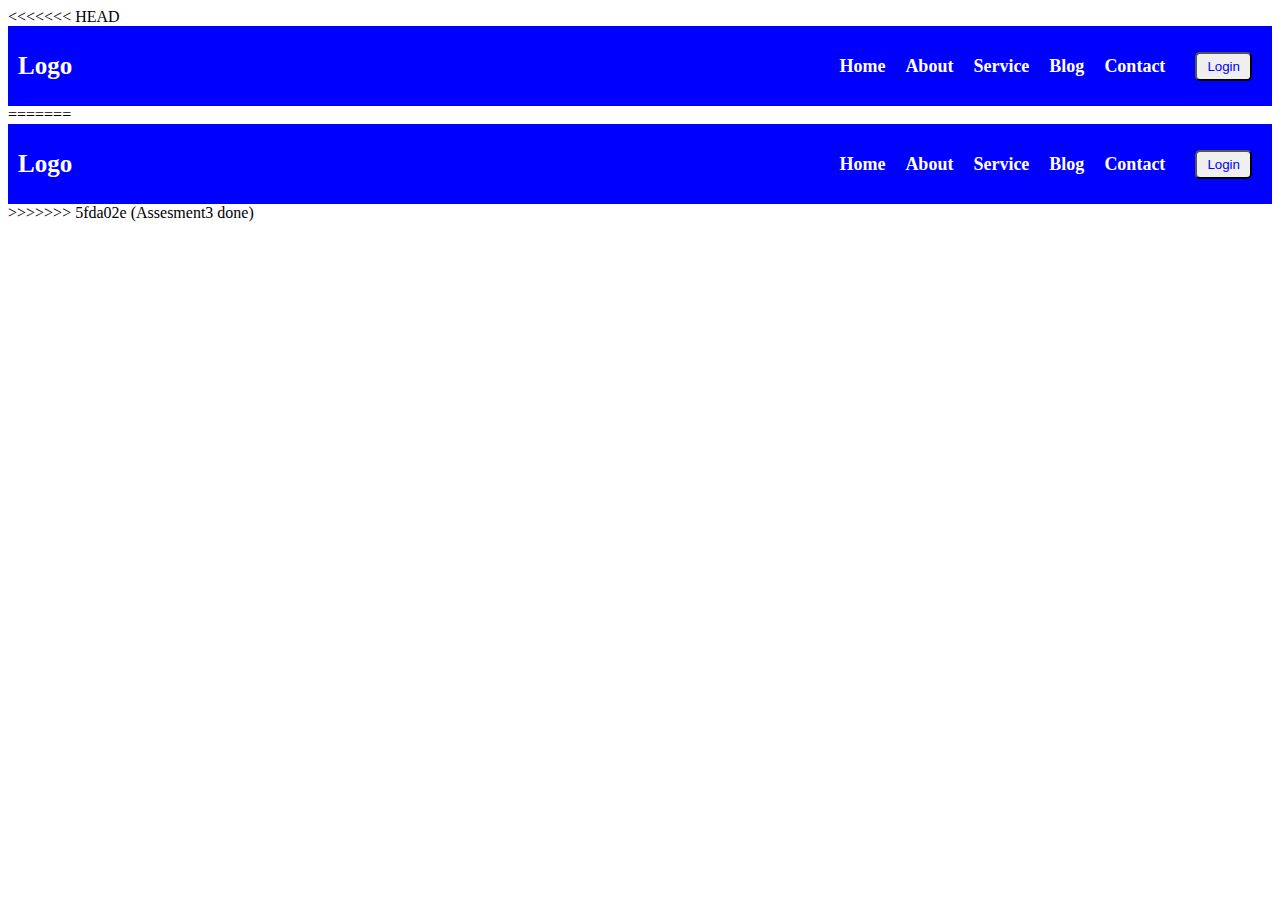
==== Navigation with Dropdown (HTML-5)/index.html @ 1102de0f "Assesment3 done" ====
<<<<<<< HEAD
<!DOCTYPE html>
<html lang="en">
  <head>
    <meta charset="UTF-8" />
    <meta http-equiv="X-UA-Compatible" content="IE=edge" />
    <meta name="viewport" content="width=device-width, initial-scale=1.0" />
    <title>Document</title>
    <link rel="stylesheet" href="style.css" /> <!-- external stylesheet -->
  </head>
  <body>
    <!-- Navigation start -->
    <div class="navigation">
        <!-- Logo  -->
      <div class="logo">
        <label for="">Logo</label>
      </div>

      <!-- Navbar start -->
      <div class="nav-links">
        <div class="nav-link"><label for="#">Home</label></div>
        <div class="nav-link"><label for="#">About</label></div>
        <!-- Dropdown start -->
        <div class="dropdown">
          <label class="drop-btn">Service</label>
          <div class="dropdown-menu">
            <label for="#">Web Design</label>
            <label for="#">Market</label>
            <label for="#">Word press</label>
            <!-- Sidedown start -->
            <div class="sidedown">
                <label for="#" class="drop-btn">More</label>
                <div class="side-menu">
                    <label for="#">Web Design</label>
                    <label for="#">Market</label>
                    <label for="#">Word press</label>
                </div>
            </div>
            <!-- Sidedown end -->
          </div>
        </div>
        <!-- Dropdown end -->

        <div class="nav-link"><label for="#">Blog</label></div>
        <div class="nav-link"><label for="#">Contact</label></div>
        <div class="btn-link"><label for="#"> <button class="login-btn">Login</button></label></div>
      </div>
      <!-- Navbar end -->
    </div>
    <!-- Navigation end -->
  </body>
</html>
=======
<!DOCTYPE html>
<html lang="en">
  <head>
    <meta charset="UTF-8" />
    <meta http-equiv="X-UA-Compatible" content="IE=edge" />
    <meta name="viewport" content="width=device-width, initial-scale=1.0" />
    <title>Document</title>
    <link rel="stylesheet" href="style.css" /> <!-- external stylesheet -->
  </head>
  <body>
    <!-- Navigation start -->
    <div class="navigation">
        <!-- Logo  -->
      <div class="logo">
        <label for="">Logo</label>
      </div>

      <!-- Navbar start -->
      <div class="nav-links">
        <div class="nav-link"><label for="#">Home</label></div>
        <div class="nav-link"><label for="#">About</label></div>
        <!-- Dropdown start -->
        <div class="dropdown">
          <label class="drop-btn">Service</label>
          <div class="dropdown-menu">
            <label for="#">Web Design</label>
            <label for="#">Market</label>
            <label for="#">Word press</label>
            <!-- Sidedown start -->
            <div class="sidedown">
                <label for="#" class="drop-btn">More</label>
                <div class="side-menu">
                    <label for="#">Web Design</label>
                    <label for="#">Market</label>
                    <label for="#">Word press</label>
                </div>
            </div>
            <!-- Sidedown end -->
          </div>
        </div>
        <!-- Dropdown end -->

        <div class="nav-link"><label for="#">Blog</label></div>
        <div class="nav-link"><label for="#">Contact</label></div>
        <div class="btn-link"><label for="#"> <button class="login-btn">Login</button></label></div>
      </div>
      <!-- Navbar end -->
    </div>
    <!-- Navigation end -->
  </body>
</html>
>>>>>>> 5fda02e (Assesment3 done)
---- Navigation with Dropdown (HTML-5)/style.css ----
<<<<<<< HEAD
* {
  box-sizing: border-box;
  margin: 0%;
  padding: 0%;
}

.navigation {
  height: 80px;
  background-color: blue;
  font-size: 20px;
  display: flex;
  justify-content: space-between;
  align-items: center;
}

/* Logo styling */
.logo {
  padding: 0 10px;
}

.logo label {
  font-size: 25px;
  font-weight: bold;
  color: white;
}

/* Navlinks styling */
.nav-links {
  display: flex;
  font-size: 18px;
  font-weight: bold;
  font-family: "Times New Roman", Times, serif;
}

.nav-link {
  display: flex;
  justify-content: center;
  align-items: center;
  padding: 10px;
}

.nav-link label {
  color: white;
}

.nav-link:hover {
  background-color: rgb(3, 3, 77);
  border-radius: 5px;
}

/* Dropdown Menu styling */
.dropdown {
  display: flex;
  justify-content: center;
  align-items: center;
  position: relative;
  border-radius: 5px;
  padding: 10px;
}

.dropdown:hover {
  background-color: rgb(3, 3, 77);
}

.drop-btn {
  color: white;
}

.dropdown-menu {
  display: none;
  position: absolute;
  left: 0px;
  top: 50px;
  background-color: blue;
  min-width: 130px;
}

.dropdown-menu label {
  color: white;
}

.dropdown:hover .dropdown-menu,
.dropdown-menu label {
  display: block;
  padding: 10px 0px;
  text-align: center;
}

.dropdown-menu label:hover {
  background-color: rgb(3, 3, 77);
}

/* Side Menu styling */
.sidedown {
  position: relative;
}
.side-menu {
  display: none;
  position: absolute;
  left: 125px;
  top: 0px;
  background-color: blue;
  min-width: 130px;
}

.side-menu label {
  color: white;
}

.sidedown:hover .side-menu,
.side-menu label {
  display: block;
  padding: 10px 0px;
  text-align: center;
}

.sidedown:hover {
  background-color: rgb(3, 3, 77);
}

/* Button styling */
.btn-link {
  display: flex;
  justify-content: center;
  align-items: center;
  padding: 10px;
}

.login-btn {
  padding: 5px 10px;
  outline: transparent;
  color: blue;
  border-radius: 5px;
  margin: 0px 10px;
}

.login-btn:hover {
  background-color: blue;
  color: white;
  outline: 1px solid white;
}
=======
* {
  box-sizing: border-box;
  margin: 0%;
  padding: 0%;
}

.navigation {
  height: 80px;
  background-color: blue;
  font-size: 20px;
  display: flex;
  justify-content: space-between;
  align-items: center;
}

/* Logo styling */
.logo {
  padding: 0 10px;
}

.logo label {
  font-size: 25px;
  font-weight: bold;
  color: white;
}

/* Navlinks styling */
.nav-links {
  display: flex;
  font-size: 18px;
  font-weight: bold;
  font-family: "Times New Roman", Times, serif;
}

.nav-link {
  display: flex;
  justify-content: center;
  align-items: center;
  padding: 10px;
}

.nav-link label {
  color: white;
}

.nav-link:hover {
  background-color: rgb(3, 3, 77);
  border-radius: 5px;
}


/* Dropdown Menu styling */
.dropdown {
  display: flex;
  justify-content: center;
  align-items: center;
  position: relative;
  border-radius: 5px;
  padding: 10px;
}

.dropdown:hover {
  background-color: rgb(3, 3, 77);
}

.drop-btn {
  color: white;
}

.dropdown-menu {
  display: none;
  position: absolute;
  left: 0px;
  top: 50px;
  background-color: blue;
  min-width: 130px;
}

.dropdown-menu label {
  color: white;
}

.dropdown:hover .dropdown-menu,
.dropdown-menu label {
  display: block;
  padding: 10px 0px;
  text-align: center;
}

.dropdown-menu label:hover {
  background-color: rgb(3, 3, 77);
}

/* Side Menu styling */
.sidedown {
  position: relative;
}
.side-menu {
  display: none;
  position: absolute;
  left: 125px;
  top: 0px;
  background-color: blue;
  min-width: 130px;
}

.side-menu label {
  color: white;
}

.sidedown:hover .side-menu,
.side-menu label {
  display: block;
  padding: 10px 0px;
  text-align: center;
}

.sidedown:hover {
  background-color: rgb(3, 3, 77);
}

/* Button styling */
.btn-link {
  display: flex;
  justify-content: center;
  align-items: center;
  padding: 10px;
}

.login-btn {
  padding: 5px 10px;
  outline: transparent;
  color: blue;
  border-radius: 5px;
  margin: 0px 10px;
}

.login-btn:hover {
  background-color: blue;
  color: white;
  outline: 1px solid white;
}
>>>>>>> 5fda02e (Assesment3 done)
---- Navigation with Dropdown (HTML-5)/style.css ----
<<<<<<< HEAD
* {
  box-sizing: border-box;
  margin: 0%;
  padding: 0%;
}

.navigation {
  height: 80px;
  background-color: blue;
  font-size: 20px;
  display: flex;
  justify-content: space-between;
  align-items: center;
}

/* Logo styling */
.logo {
  padding: 0 10px;
}

.logo label {
  font-size: 25px;
  font-weight: bold;
  color: white;
}

/* Navlinks styling */
.nav-links {
  display: flex;
  font-size: 18px;
  font-weight: bold;
  font-family: "Times New Roman", Times, serif;
}

.nav-link {
  display: flex;
  justify-content: center;
  align-items: center;
  padding: 10px;
}

.nav-link label {
  color: white;
}

.nav-link:hover {
  background-color: rgb(3, 3, 77);
  border-radius: 5px;
}

/* Dropdown Menu styling */
.dropdown {
  display: flex;
  justify-content: center;
  align-items: center;
  position: relative;
  border-radius: 5px;
  padding: 10px;
}

.dropdown:hover {
  background-color: rgb(3, 3, 77);
}

.drop-btn {
  color: white;
}

.dropdown-menu {
  display: none;
  position: absolute;
  left: 0px;
  top: 50px;
  background-color: blue;
  min-width: 130px;
}

.dropdown-menu label {
  color: white;
}

.dropdown:hover .dropdown-menu,
.dropdown-menu label {
  display: block;
  padding: 10px 0px;
  text-align: center;
}

.dropdown-menu label:hover {
  background-color: rgb(3, 3, 77);
}

/* Side Menu styling */
.sidedown {
  position: relative;
}
.side-menu {
  display: none;
  position: absolute;
  left: 125px;
  top: 0px;
  background-color: blue;
  min-width: 130px;
}

.side-menu label {
  color: white;
}

.sidedown:hover .side-menu,
.side-menu label {
  display: block;
  padding: 10px 0px;
  text-align: center;
}

.sidedown:hover {
  background-color: rgb(3, 3, 77);
}

/* Button styling */
.btn-link {
  display: flex;
  justify-content: center;
  align-items: center;
  padding: 10px;
}

.login-btn {
  padding: 5px 10px;
  outline: transparent;
  color: blue;
  border-radius: 5px;
  margin: 0px 10px;
}

.login-btn:hover {
  background-color: blue;
  color: white;
  outline: 1px solid white;
}
=======
* {
  box-sizing: border-box;
  margin: 0%;
  padding: 0%;
}

.navigation {
  height: 80px;
  background-color: blue;
  font-size: 20px;
  display: flex;
  justify-content: space-between;
  align-items: center;
}

/* Logo styling */
.logo {
  padding: 0 10px;
}

.logo label {
  font-size: 25px;
  font-weight: bold;
  color: white;
}

/* Navlinks styling */
.nav-links {
  display: flex;
  font-size: 18px;
  font-weight: bold;
  font-family: "Times New Roman", Times, serif;
}

.nav-link {
  display: flex;
  justify-content: center;
  align-items: center;
  padding: 10px;
}

.nav-link label {
  color: white;
}

.nav-link:hover {
  background-color: rgb(3, 3, 77);
  border-radius: 5px;
}


/* Dropdown Menu styling */
.dropdown {
  display: flex;
  justify-content: center;
  align-items: center;
  position: relative;
  border-radius: 5px;
  padding: 10px;
}

.dropdown:hover {
  background-color: rgb(3, 3, 77);
}

.drop-btn {
  color: white;
}

.dropdown-menu {
  display: none;
  position: absolute;
  left: 0px;
  top: 50px;
  background-color: blue;
  min-width: 130px;
}

.dropdown-menu label {
  color: white;
}

.dropdown:hover .dropdown-menu,
.dropdown-menu label {
  display: block;
  padding: 10px 0px;
  text-align: center;
}

.dropdown-menu label:hover {
  background-color: rgb(3, 3, 77);
}

/* Side Menu styling */
.sidedown {
  position: relative;
}
.side-menu {
  display: none;
  position: absolute;
  left: 125px;
  top: 0px;
  background-color: blue;
  min-width: 130px;
}

.side-menu label {
  color: white;
}

.sidedown:hover .side-menu,
.side-menu label {
  display: block;
  padding: 10px 0px;
  text-align: center;
}

.sidedown:hover {
  background-color: rgb(3, 3, 77);
}

/* Button styling */
.btn-link {
  display: flex;
  justify-content: center;
  align-items: center;
  padding: 10px;
}

.login-btn {
  padding: 5px 10px;
  outline: transparent;
  color: blue;
  border-radius: 5px;
  margin: 0px 10px;
}

.login-btn:hover {
  background-color: blue;
  color: white;
  outline: 1px solid white;
}
>>>>>>> 5fda02e (Assesment3 done)
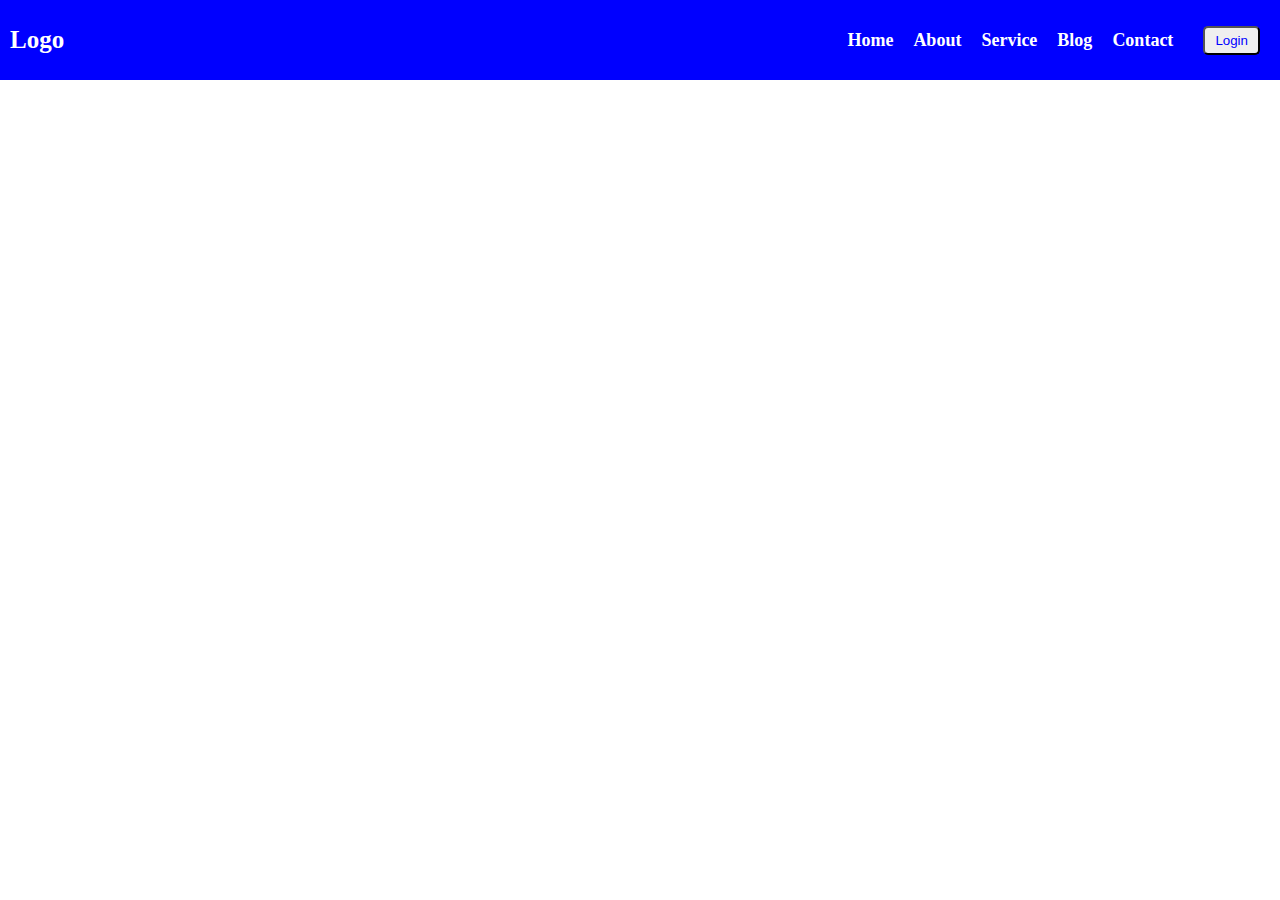
==== commit d9288da0: "done" ====
--- a/Navigation with Dropdown (HTML-5)/index.html
+++ b/Navigation with Dropdown (HTML-5)/index.html
@@ -1,4 +1,3 @@
-<<<<<<< HEAD
 <!DOCTYPE html>
 <html lang="en">
   <head>
@@ -50,56 +49,3 @@
     <!-- Navigation end -->
   </body>
 </html>
-=======
-<!DOCTYPE html>
-<html lang="en">
-  <head>
-    <meta charset="UTF-8" />
-    <meta http-equiv="X-UA-Compatible" content="IE=edge" />
-    <meta name="viewport" content="width=device-width, initial-scale=1.0" />
-    <title>Document</title>
-    <link rel="stylesheet" href="style.css" /> <!-- external stylesheet -->
-  </head>
-  <body>
-    <!-- Navigation start -->
-    <div class="navigation">
-        <!-- Logo  -->
-      <div class="logo">
-        <label for="">Logo</label>
-      </div>
-
-      <!-- Navbar start -->
-      <div class="nav-links">
-        <div class="nav-link"><label for="#">Home</label></div>
-        <div class="nav-link"><label for="#">About</label></div>
-        <!-- Dropdown start -->
-        <div class="dropdown">
-          <label class="drop-btn">Service</label>
-          <div class="dropdown-menu">
-            <label for="#">Web Design</label>
-            <label for="#">Market</label>
-            <label for="#">Word press</label>
-            <!-- Sidedown start -->
-            <div class="sidedown">
-                <label for="#" class="drop-btn">More</label>
-                <div class="side-menu">
-                    <label for="#">Web Design</label>
-                    <label for="#">Market</label>
-                    <label for="#">Word press</label>
-                </div>
-            </div>
-            <!-- Sidedown end -->
-          </div>
-        </div>
-        <!-- Dropdown end -->
-
-        <div class="nav-link"><label for="#">Blog</label></div>
-        <div class="nav-link"><label for="#">Contact</label></div>
-        <div class="btn-link"><label for="#"> <button class="login-btn">Login</button></label></div>
-      </div>
-      <!-- Navbar end -->
-    </div>
-    <!-- Navigation end -->
-  </body>
-</html>
->>>>>>> 5fda02e (Assesment3 done)
--- a/Navigation with Dropdown (HTML-5)/style.css
+++ b/Navigation with Dropdown (HTML-5)/style.css
@@ -1,4 +1,3 @@
-<<<<<<< HEAD
 * {
   box-sizing: border-box;
   margin: 0%;
@@ -140,147 +139,3 @@
   color: white;
   outline: 1px solid white;
 }
-=======
-* {
-  box-sizing: border-box;
-  margin: 0%;
-  padding: 0%;
-}
-
-.navigation {
-  height: 80px;
-  background-color: blue;
-  font-size: 20px;
-  display: flex;
-  justify-content: space-between;
-  align-items: center;
-}
-
-/* Logo styling */
-.logo {
-  padding: 0 10px;
-}
-
-.logo label {
-  font-size: 25px;
-  font-weight: bold;
-  color: white;
-}
-
-/* Navlinks styling */
-.nav-links {
-  display: flex;
-  font-size: 18px;
-  font-weight: bold;
-  font-family: "Times New Roman", Times, serif;
-}
-
-.nav-link {
-  display: flex;
-  justify-content: center;
-  align-items: center;
-  padding: 10px;
-}
-
-.nav-link label {
-  color: white;
-}
-
-.nav-link:hover {
-  background-color: rgb(3, 3, 77);
-  border-radius: 5px;
-}
-
-
-/* Dropdown Menu styling */
-.dropdown {
-  display: flex;
-  justify-content: center;
-  align-items: center;
-  position: relative;
-  border-radius: 5px;
-  padding: 10px;
-}
-
-.dropdown:hover {
-  background-color: rgb(3, 3, 77);
-}
-
-.drop-btn {
-  color: white;
-}
-
-.dropdown-menu {
-  display: none;
-  position: absolute;
-  left: 0px;
-  top: 50px;
-  background-color: blue;
-  min-width: 130px;
-}
-
-.dropdown-menu label {
-  color: white;
-}
-
-.dropdown:hover .dropdown-menu,
-.dropdown-menu label {
-  display: block;
-  padding: 10px 0px;
-  text-align: center;
-}
-
-.dropdown-menu label:hover {
-  background-color: rgb(3, 3, 77);
-}
-
-/* Side Menu styling */
-.sidedown {
-  position: relative;
-}
-.side-menu {
-  display: none;
-  position: absolute;
-  left: 125px;
-  top: 0px;
-  background-color: blue;
-  min-width: 130px;
-}
-
-.side-menu label {
-  color: white;
-}
-
-.sidedown:hover .side-menu,
-.side-menu label {
-  display: block;
-  padding: 10px 0px;
-  text-align: center;
-}
-
-.sidedown:hover {
-  background-color: rgb(3, 3, 77);
-}
-
-/* Button styling */
-.btn-link {
-  display: flex;
-  justify-content: center;
-  align-items: center;
-  padding: 10px;
-}
-
-.login-btn {
-  padding: 5px 10px;
-  outline: transparent;
-  color: blue;
-  border-radius: 5px;
-  margin: 0px 10px;
-}
-
-.login-btn:hover {
-  background-color: blue;
-  color: white;
-  outline: 1px solid white;
-}
->>>>>>> 5fda02e (Assesment3 done)
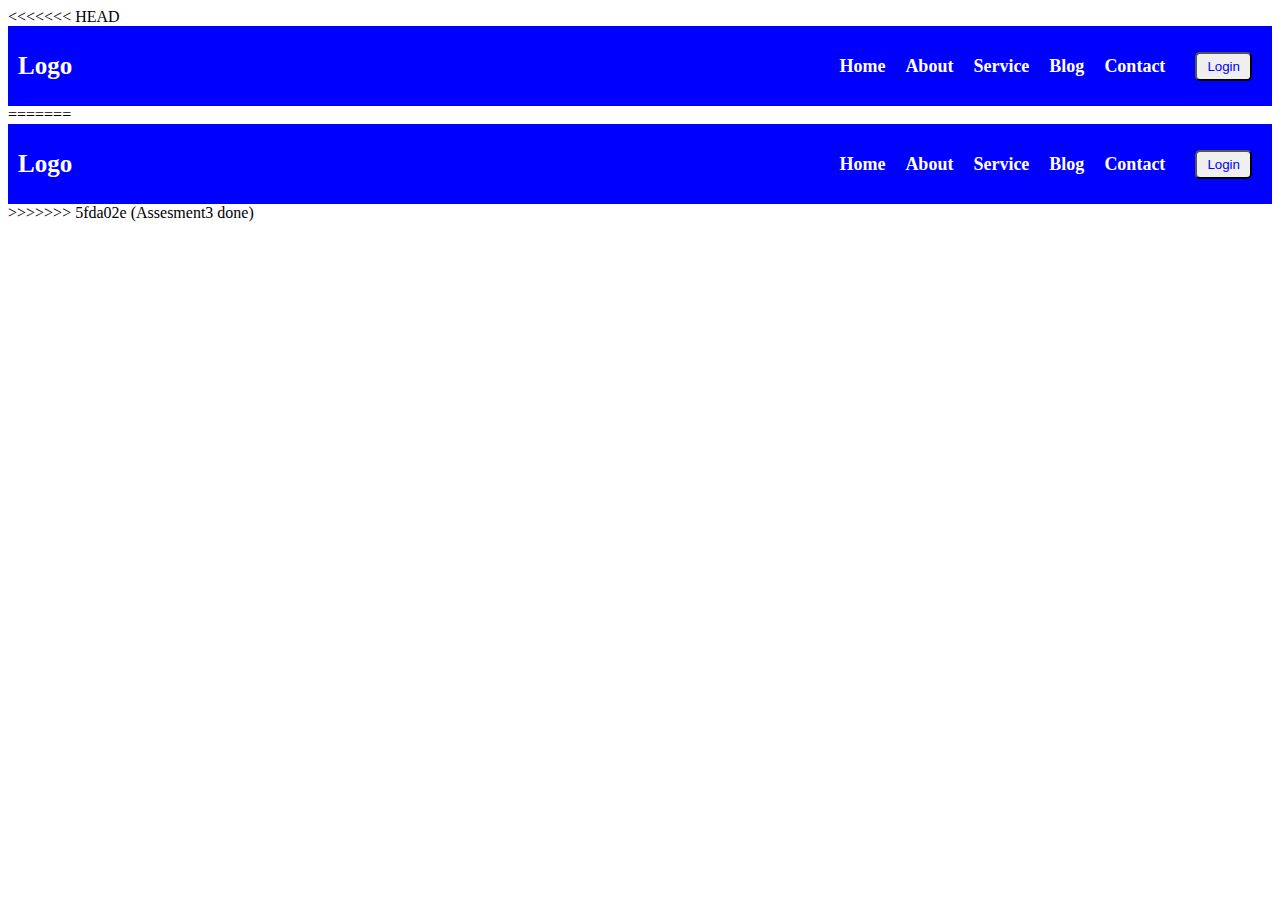
==== commit bce89109: "done" ====
--- a/Navigation with Dropdown (HTML-5)/index.html
+++ b/Navigation with Dropdown (HTML-5)/index.html
@@ -1,3 +1,4 @@
+<<<<<<< HEAD
 <!DOCTYPE html>
 <html lang="en">
   <head>
@@ -49,3 +50,56 @@
     <!-- Navigation end -->
   </body>
 </html>
+=======
+<!DOCTYPE html>
+<html lang="en">
+  <head>
+    <meta charset="UTF-8" />
+    <meta http-equiv="X-UA-Compatible" content="IE=edge" />
+    <meta name="viewport" content="width=device-width, initial-scale=1.0" />
+    <title>Document</title>
+    <link rel="stylesheet" href="style.css" /> <!-- external stylesheet -->
+  </head>
+  <body>
+    <!-- Navigation start -->
+    <div class="navigation">
+        <!-- Logo  -->
+      <div class="logo">
+        <label for="">Logo</label>
+      </div>
+
+      <!-- Navbar start -->
+      <div class="nav-links">
+        <div class="nav-link"><label for="#">Home</label></div>
+        <div class="nav-link"><label for="#">About</label></div>
+        <!-- Dropdown start -->
+        <div class="dropdown">
+          <label class="drop-btn">Service</label>
+          <div class="dropdown-menu">
+            <label for="#">Web Design</label>
+            <label for="#">Market</label>
+            <label for="#">Word press</label>
+            <!-- Sidedown start -->
+            <div class="sidedown">
+                <label for="#" class="drop-btn">More</label>
+                <div class="side-menu">
+                    <label for="#">Web Design</label>
+                    <label for="#">Market</label>
+                    <label for="#">Word press</label>
+                </div>
+            </div>
+            <!-- Sidedown end -->
+          </div>
+        </div>
+        <!-- Dropdown end -->
+
+        <div class="nav-link"><label for="#">Blog</label></div>
+        <div class="nav-link"><label for="#">Contact</label></div>
+        <div class="btn-link"><label for="#"> <button class="login-btn">Login</button></label></div>
+      </div>
+      <!-- Navbar end -->
+    </div>
+    <!-- Navigation end -->
+  </body>
+</html>
+>>>>>>> 5fda02e (Assesment3 done)
--- a/Navigation with Dropdown (HTML-5)/style.css
+++ b/Navigation with Dropdown (HTML-5)/style.css
@@ -1,3 +1,4 @@
+<<<<<<< HEAD
 * {
   box-sizing: border-box;
   margin: 0%;
@@ -139,3 +140,146 @@
   color: white;
   outline: 1px solid white;
 }
+=======
+* {
+  box-sizing: border-box;
+  margin: 0%;
+  padding: 0%;
+}
+
+.navigation {
+  height: 80px;
+  background-color: blue;
+  font-size: 20px;
+  display: flex;
+  justify-content: space-between;
+  align-items: center;
+}
+
+/* Logo styling */
+.logo {
+  padding: 0 10px;
+}
+
+.logo label {
+  font-size: 25px;
+  font-weight: bold;
+  color: white;
+}
+
+/* Navlinks styling */
+.nav-links {
+  display: flex;
+  font-size: 18px;
+  font-weight: bold;
+  font-family: "Times New Roman", Times, serif;
+}
+
+.nav-link {
+  display: flex;
+  justify-content: center;
+  align-items: center;
+  padding: 10px;
+}
+
+.nav-link label {
+  color: white;
+}
+
+.nav-link:hover {
+  background-color: rgb(3, 3, 77);
+  border-radius: 5px;
+}
+
+/* Dropdown Menu styling */
+.dropdown {
+  display: flex;
+  justify-content: center;
+  align-items: center;
+  position: relative;
+  border-radius: 5px;
+  padding: 10px;
+}
+
+.dropdown:hover {
+  background-color: rgb(3, 3, 77);
+}
+
+.drop-btn {
+  color: white;
+}
+
+.dropdown-menu {
+  display: none;
+  position: absolute;
+  left: 0px;
+  top: 50px;
+  background-color: blue;
+  min-width: 130px;
+}
+
+.dropdown-menu label {
+  color: white;
+}
+
+.dropdown:hover .dropdown-menu,
+.dropdown-menu label {
+  display: block;
+  padding: 10px 0px;
+  text-align: center;
+}
+
+.dropdown-menu label:hover {
+  background-color: rgb(3, 3, 77);
+}
+
+/* Side Menu styling */
+.sidedown {
+  position: relative;
+}
+.side-menu {
+  display: none;
+  position: absolute;
+  left: 125px;
+  top: 0px;
+  background-color: blue;
+  min-width: 130px;
+}
+
+.side-menu label {
+  color: white;
+}
+
+.sidedown:hover .side-menu,
+.side-menu label {
+  display: block;
+  padding: 10px 0px;
+  text-align: center;
+}
+
+.sidedown:hover {
+  background-color: rgb(3, 3, 77);
+}
+
+/* Button styling */
+.btn-link {
+  display: flex;
+  justify-content: center;
+  align-items: center;
+  padding: 10px;
+}
+
+.login-btn {
+  padding: 5px 10px;
+  outline: transparent;
+  color: blue;
+  border-radius: 5px;
+  margin: 0px 10px;
+}
+
+.login-btn:hover {
+  background-color: blue;
+  color: white;
+  outline: 1px solid white;
+}
+>>>>>>> 5fda02e (Assesment3 done)
--- a/Navigation with Dropdown (HTML-5)/style.css
+++ b/Navigation with Dropdown (HTML-5)/style.css
@@ -1,3 +1,4 @@
+<<<<<<< HEAD
 * {
   box-sizing: border-box;
   margin: 0%;
@@ -139,3 +140,146 @@
   color: white;
   outline: 1px solid white;
 }
+=======
+* {
+  box-sizing: border-box;
+  margin: 0%;
+  padding: 0%;
+}
+
+.navigation {
+  height: 80px;
+  background-color: blue;
+  font-size: 20px;
+  display: flex;
+  justify-content: space-between;
+  align-items: center;
+}
+
+/* Logo styling */
+.logo {
+  padding: 0 10px;
+}
+
+.logo label {
+  font-size: 25px;
+  font-weight: bold;
+  color: white;
+}
+
+/* Navlinks styling */
+.nav-links {
+  display: flex;
+  font-size: 18px;
+  font-weight: bold;
+  font-family: "Times New Roman", Times, serif;
+}
+
+.nav-link {
+  display: flex;
+  justify-content: center;
+  align-items: center;
+  padding: 10px;
+}
+
+.nav-link label {
+  color: white;
+}
+
+.nav-link:hover {
+  background-color: rgb(3, 3, 77);
+  border-radius: 5px;
+}
+
+/* Dropdown Menu styling */
+.dropdown {
+  display: flex;
+  justify-content: center;
+  align-items: center;
+  position: relative;
+  border-radius: 5px;
+  padding: 10px;
+}
+
+.dropdown:hover {
+  background-color: rgb(3, 3, 77);
+}
+
+.drop-btn {
+  color: white;
+}
+
+.dropdown-menu {
+  display: none;
+  position: absolute;
+  left: 0px;
+  top: 50px;
+  background-color: blue;
+  min-width: 130px;
+}
+
+.dropdown-menu label {
+  color: white;
+}
+
+.dropdown:hover .dropdown-menu,
+.dropdown-menu label {
+  display: block;
+  padding: 10px 0px;
+  text-align: center;
+}
+
+.dropdown-menu label:hover {
+  background-color: rgb(3, 3, 77);
+}
+
+/* Side Menu styling */
+.sidedown {
+  position: relative;
+}
+.side-menu {
+  display: none;
+  position: absolute;
+  left: 125px;
+  top: 0px;
+  background-color: blue;
+  min-width: 130px;
+}
+
+.side-menu label {
+  color: white;
+}
+
+.sidedown:hover .side-menu,
+.side-menu label {
+  display: block;
+  padding: 10px 0px;
+  text-align: center;
+}
+
+.sidedown:hover {
+  background-color: rgb(3, 3, 77);
+}
+
+/* Button styling */
+.btn-link {
+  display: flex;
+  justify-content: center;
+  align-items: center;
+  padding: 10px;
+}
+
+.login-btn {
+  padding: 5px 10px;
+  outline: transparent;
+  color: blue;
+  border-radius: 5px;
+  margin: 0px 10px;
+}
+
+.login-btn:hover {
+  background-color: blue;
+  color: white;
+  outline: 1px solid white;
+}
+>>>>>>> 5fda02e (Assesment3 done)
